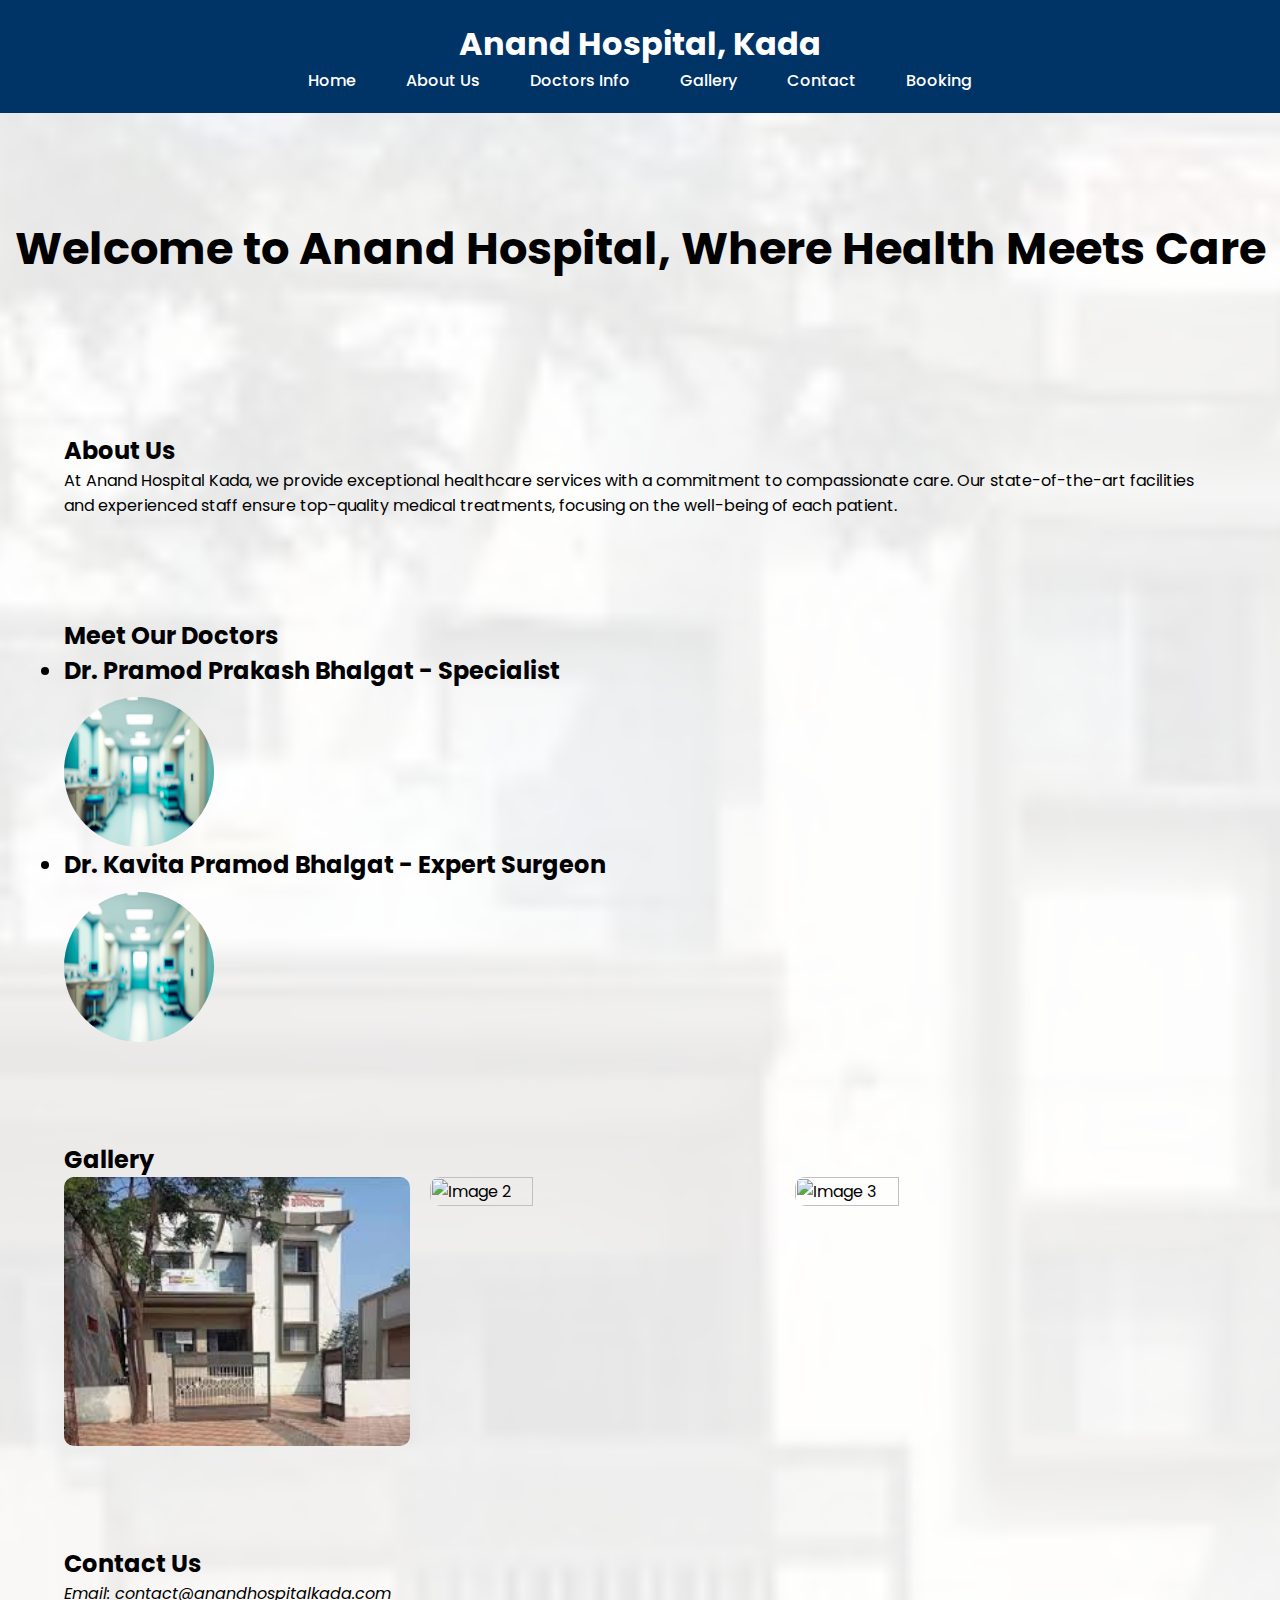
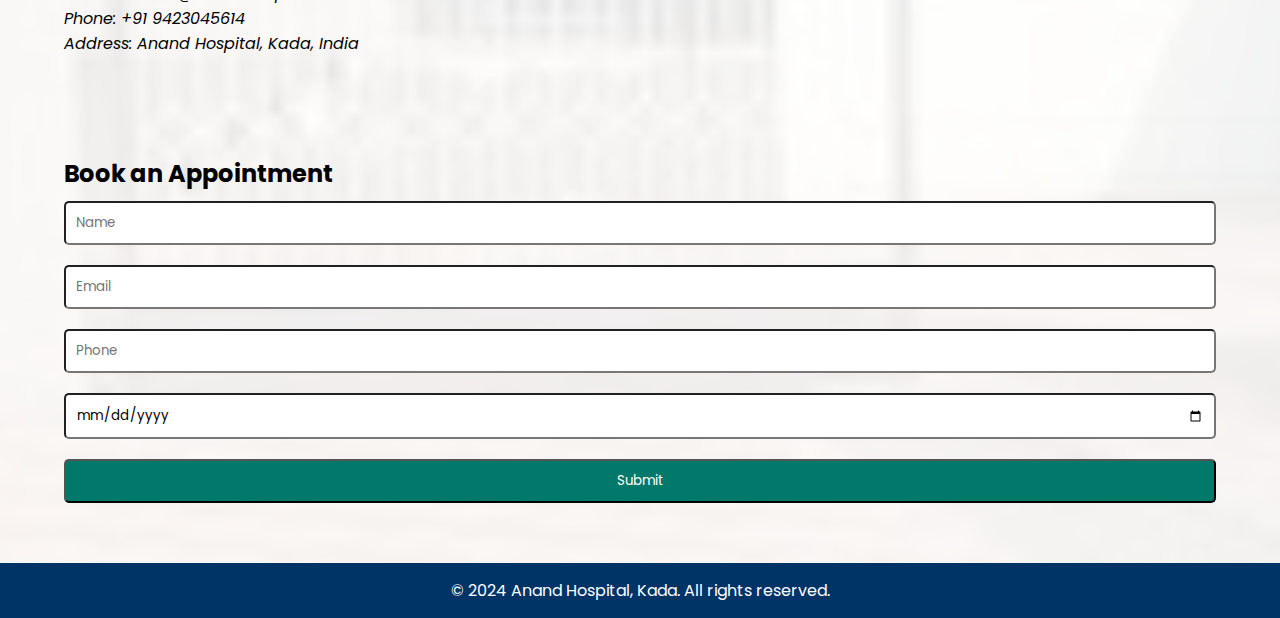
==== anand hp 6.html @ af8239f6 "Create anand hp 6.html" ====
<head>
    <meta charset="UTF-8">
    <meta name="viewport" content="width=device-width, initial-scale=1.0">
    <title>Anand Hospital, Kada</title>
    <link rel="preconnect" href="https://fonts.googleapis.com">
    <link rel="preconnect" href="https://fonts.gstatic.com" crossorigin>
    <link href="https://fonts.googleapis.com/css2?family=Poppins:wght@300;500;700&display=swap" rel="stylesheet">
    
    <style>
        * {
            margin: 0;
            padding: 0;
            box-sizing: border-box;
            font-family: 'Poppins', sans-serif;
        }

        body {
            background: url('[data-uri]') no-repeat center center/cover;
            color: black;
        }

        .container {
            width: 90%;
            max-width: 1200px;
            margin: 0 auto;
        }

        header {
            background: #003366;
            color: #fff;
            padding: 20px 0;
            text-align: center;
            position: sticky;
            top: 0;
            z-index: 1000;
        }

        nav ul {
            list-style: none;
            display: flex;
            justify-content: center;
            gap: 20px;
        }

        nav ul li a {
            color: #fff;
            text-decoration: none;
            padding: 5px 15px;
            font-weight: 500;
        }

        .hero {
            height: 30vh;
            display: flex;
            align-items: center;
            justify-content: center;
            color: black;
            text-align: center;
        }

        .hero h2 {
            font-size: 2.8em;
            animation: slideText 10s linear infinite;
        }

        @keyframes slideText {
            0% { transform: translateX(100%); }
            100% { transform: translateX(-100%); }
        }

        section {
            padding: 50px 0;
            background: rgba(255, 255, 255, 0.9);
        }

        .gallery {
            display: flex;
            gap: 20px;
            overflow: hidden;
        }

        .gallery img {
            width: 30%;
            border-radius: 10px;
            transition: transform 0.5s;
        }

        .gallery img:hover {
            transform: scale(1.05);
        }

        .appointment-form input,
        .appointment-form button {
            width: 100%;
            padding: 10px;
            margin: 10px 0;
            border-radius: 5px;
        }

        .appointment-form button {
            background: #00796b;
            color: #fff;
        }

        footer {
            background: #003366;
            color: #fff;
            text-align: center;
            padding: 15px 0;
        }
    </style>
</head>
<body>
    <header>
        <h1>Anand Hospital, Kada</h1>
        <nav>
            <ul>
                <li><a href="#home">Home</a></li>
                <li><a href="#about">About Us</a></li>
                <li><a href="#doctors">Doctors Info</a></li>
                <li><a href="#gallery">Gallery</a></li>
                <li><a href="#contact">Contact</a></li>
                <li><a href="#booking">Booking</a></li>
            </ul>
        </nav>
    </header>

    <section id="home" class="hero">
        <h2>Welcome to Anand Hospital, Where Health Meets Care</h2>
    </section>

    <section id="about">
        <div class="container">
            <h2>About Us</h2>
            <p>At Anand Hospital Kada, we provide exceptional healthcare services with a commitment to compassionate care. 
               Our state-of-the-art facilities and experienced staff ensure top-quality medical treatments, focusing on the 
               well-being of each patient.</p>
        </div>
    </section>

    <section id="doctors">
        <div class="container">
            <h2>Meet Our Doctors</h2>
            <ul>
                <h2><li>Dr. Pramod Prakash Bhalgat - Specialist</li>
                <img src="hospital-hero.jpg" alt="Dr. Pramod Prakash Bhalgat - Specialist" style="width: 150px; height: 150px; border-radius: 50%; margin-top: 9px;">
                <li>Dr. Kavita Pramod Bhalgat - Expert Surgeon</li><h2>
                <img src="hospital-hero.jpg" alt="Dr.2" style="width: 150px; height: 150px; border-radius: 50%; margin-top: 10px;">
            </ul>
        </div>
    </section>

    <section id="gallery">
        <div class="container">
            <h2>Gallery</h2>
            <div class="gallery">
                <img src="[data-uri]" alt="Image 1">
                <img src="https://source.unsplash.com/300x200/?doctor" alt="Image 2">
                <img src="https://source.unsplash.com/300x200/?clinic" alt="Image 3">
            </div>
        </div>
    </section>

    <section id="contact">
        <div class="container">
            <h2>Contact Us</h2>
            <address>
                <p>Email: contact@anandhospitalkada.com</p>
                <p>Phone: +91 9423045614</p>
                <p>Address: Anand Hospital, Kada, India</p>
            </address>
        </div>
    </section>

    <section id="booking">
        <div class="container appointment-form">
            <h2>Book an Appointment</h2>
            <form>
                <input type="text" placeholder="Name" required>
                <input type="email" placeholder="Email" required>
                <input type="tel" placeholder="Phone" required>
                <input type="date" required>
                <button type="submit">Submit</button>
            </form>
        </div>
    </section>

    <footer>
        <p>&copy; 2024 Anand Hospital, Kada. All rights reserved.</p>
    </footer>
</body>
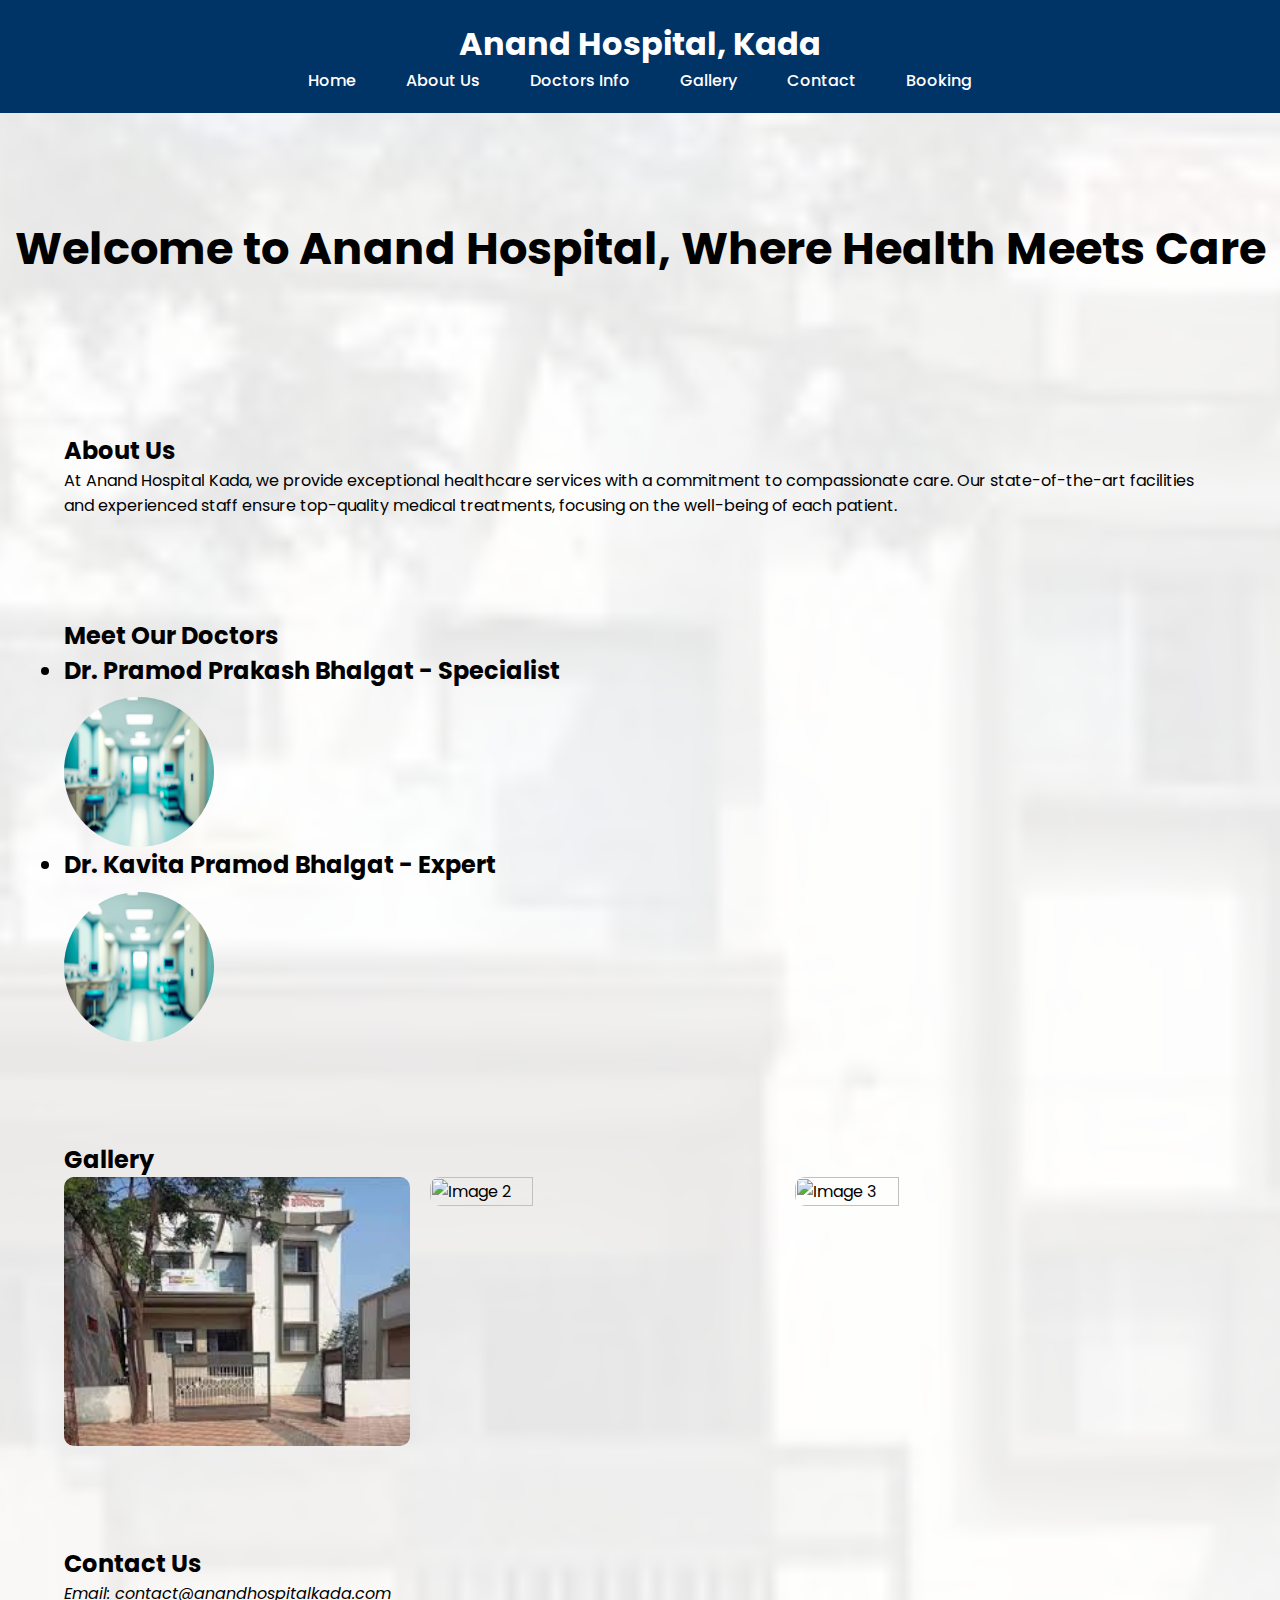
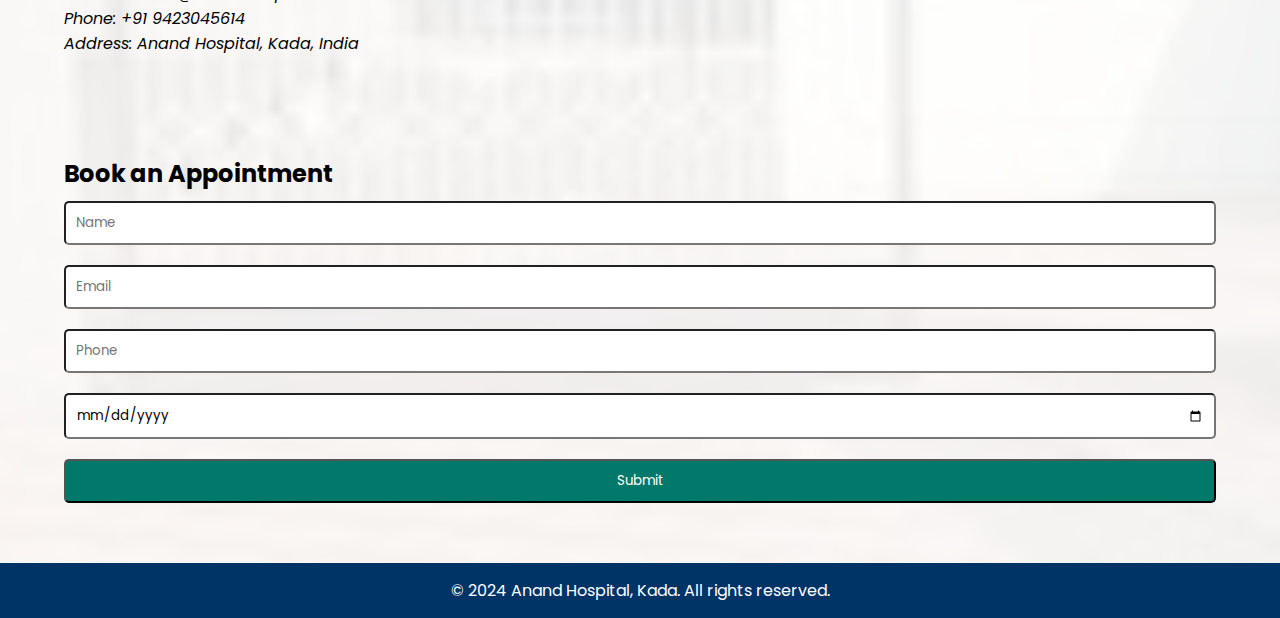
==== commit ab1ba628: "Update anand hp 6.html" ====
--- a/anand hp 6.html
+++ b/anand hp 6.html
@@ -144,7 +144,7 @@
             <ul>
                 <h2><li>Dr. Pramod Prakash Bhalgat - Specialist</li>
                 <img src="hospital-hero.jpg" alt="Dr. Pramod Prakash Bhalgat - Specialist" style="width: 150px; height: 150px; border-radius: 50%; margin-top: 9px;">
-                <li>Dr. Kavita Pramod Bhalgat - Expert Surgeon</li><h2>
+                <li>Dr. Kavita Pramod Bhalgat - Expert </li><h2>
                 <img src="hospital-hero.jpg" alt="Dr.2" style="width: 150px; height: 150px; border-radius: 50%; margin-top: 10px;">
             </ul>
         </div>
@@ -188,4 +188,21 @@
     <footer>
         <p>&copy; 2024 Anand Hospital, Kada. All rights reserved.</p>
     </footer>
+
+    <script>
+        (function(){
+            emailjs.init("KaoDdcp5oCbvHac0B"); // Replace with your EmailJS user ID
+        })();
+
+        document.getElementById("appointment-form").addEventListener("submit", function(event) {
+            event.preventDefault();
+
+            emailjs.sendForm("service_hp23", "template_hp23", this)
+                .then(function() {
+                    document.getElementById("confirmation-message").style.display = "block";
+                    document.getElementById("appointment-form").reset();
+                }, function(error) {
+                    console.error("Failed to send appointment request:", error);
+                });
+        });
 </body>
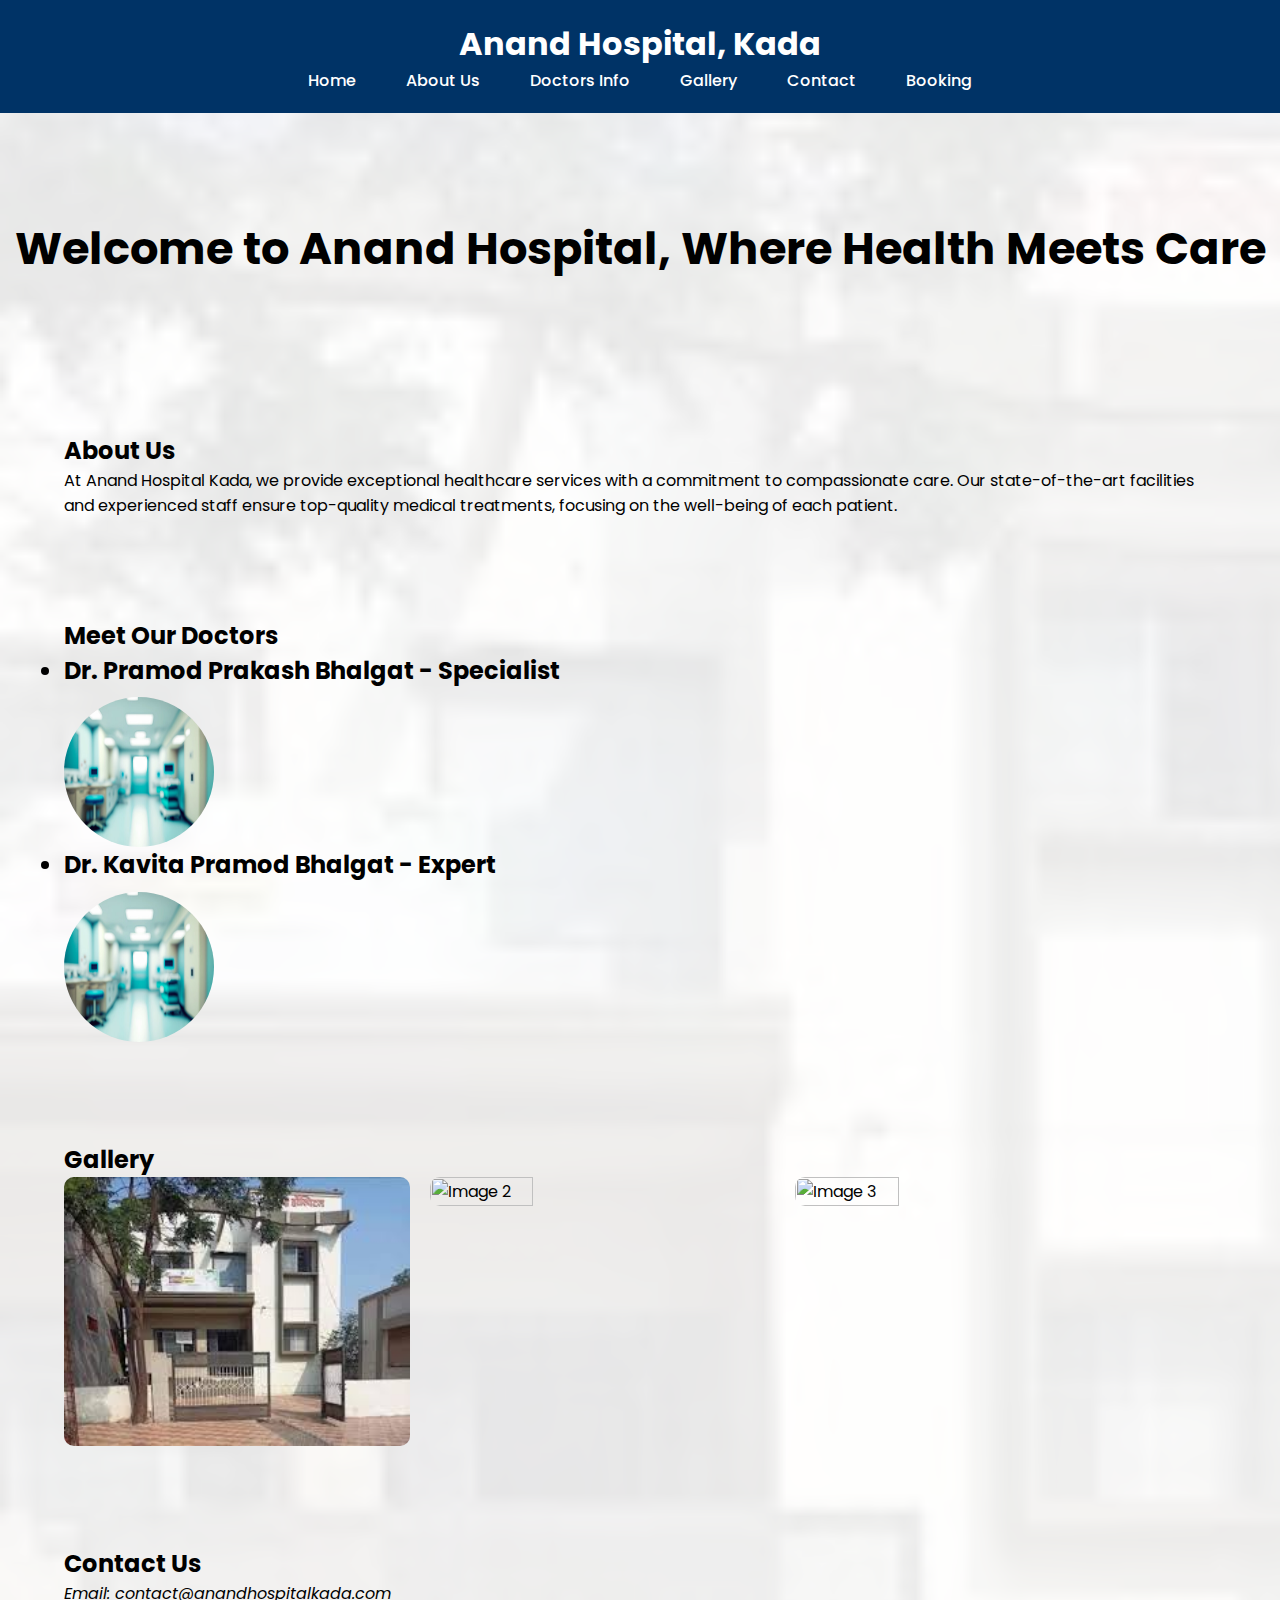
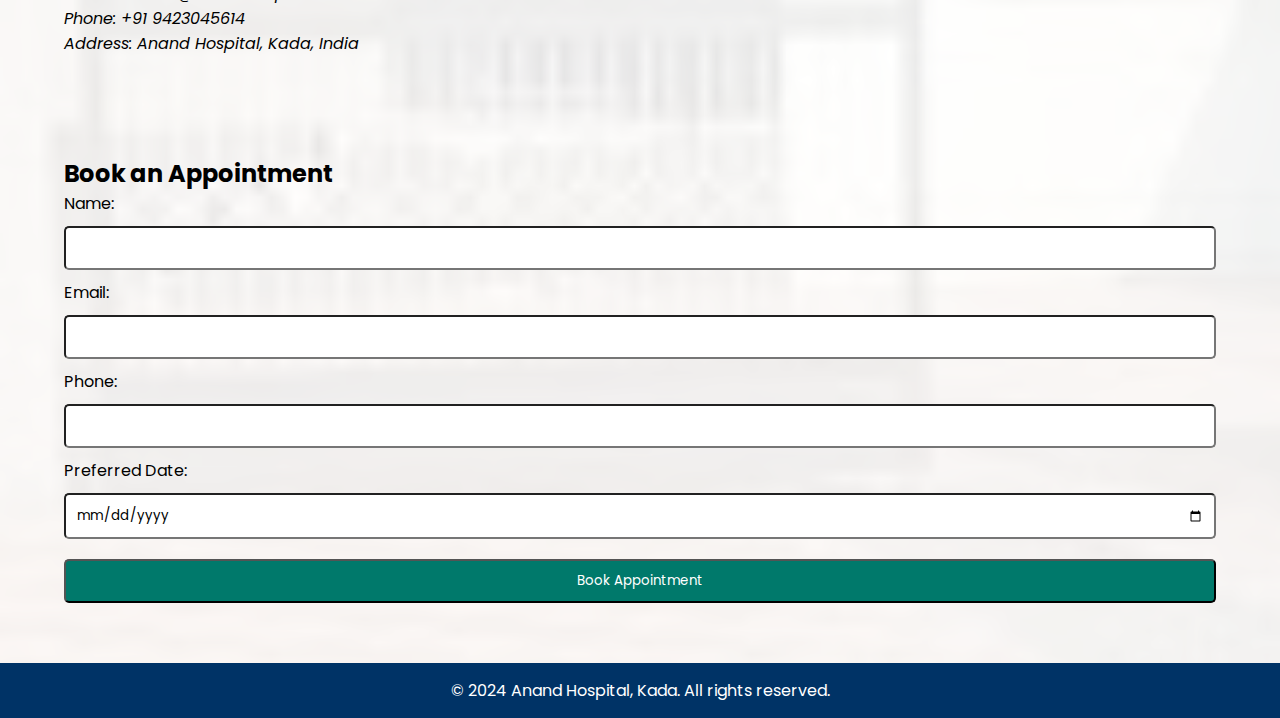
==== commit c5544768: "Update anand hp 6.html" ====
--- a/anand hp 6.html
+++ b/anand hp 6.html
@@ -143,7 +143,7 @@
             <h2>Meet Our Doctors</h2>
             <ul>
                 <h2><li>Dr. Pramod Prakash Bhalgat - Specialist</li>
-                <img src="hospital-hero.jpg" alt="Dr. Pramod Prakash Bhalgat - Specialist" style="width: 150px; height: 150px; border-radius: 50%; margin-top: 9px;">
+                <img src="hospital-hero.jpg" alt="Dr. Pramod Prakash Bhalgat - SpecialistS" style="width: 150px; height: 150px; border-radius: 50%; margin-top: 9px;">
                 <li>Dr. Kavita Pramod Bhalgat - Expert </li><h2>
                 <img src="hospital-hero.jpg" alt="Dr.2" style="width: 150px; height: 150px; border-radius: 50%; margin-top: 10px;">
             </ul>
@@ -172,16 +172,26 @@
         </div>
     </section>
 
-    <section id="booking">
+    <!-- Appointment Booking Section -->
+    <section id="appointment">
         <div class="container appointment-form">
             <h2>Book an Appointment</h2>
-            <form>
-                <input type="text" placeholder="Name" required>
-                <input type="email" placeholder="Email" required>
-                <input type="tel" placeholder="Phone" required>
-                <input type="date" required>
-                <button type="submit">Submit</button>
+            <form id="appointment-form">
+                <label for="name">Name:</label>
+                <input type="text" id="name" name="name" required>
+
+                <label for="email">Email:</label>
+                <input type="email" id="email" name="email" required>
+
+                <label for="phone">Phone:</label>
+                <input type="tel" id="phone" name="phone" required>
+
+                <label for="date">Preferred Date:</label>
+                <input type="date" id="date" name="date" required>
+
+                <button type="submit">Book Appointment</button>
             </form>
+            <div id="confirmation-message" style="display: none;">Thank you! Your appointment request has been submitted.</div>
         </div>
     </section>
 
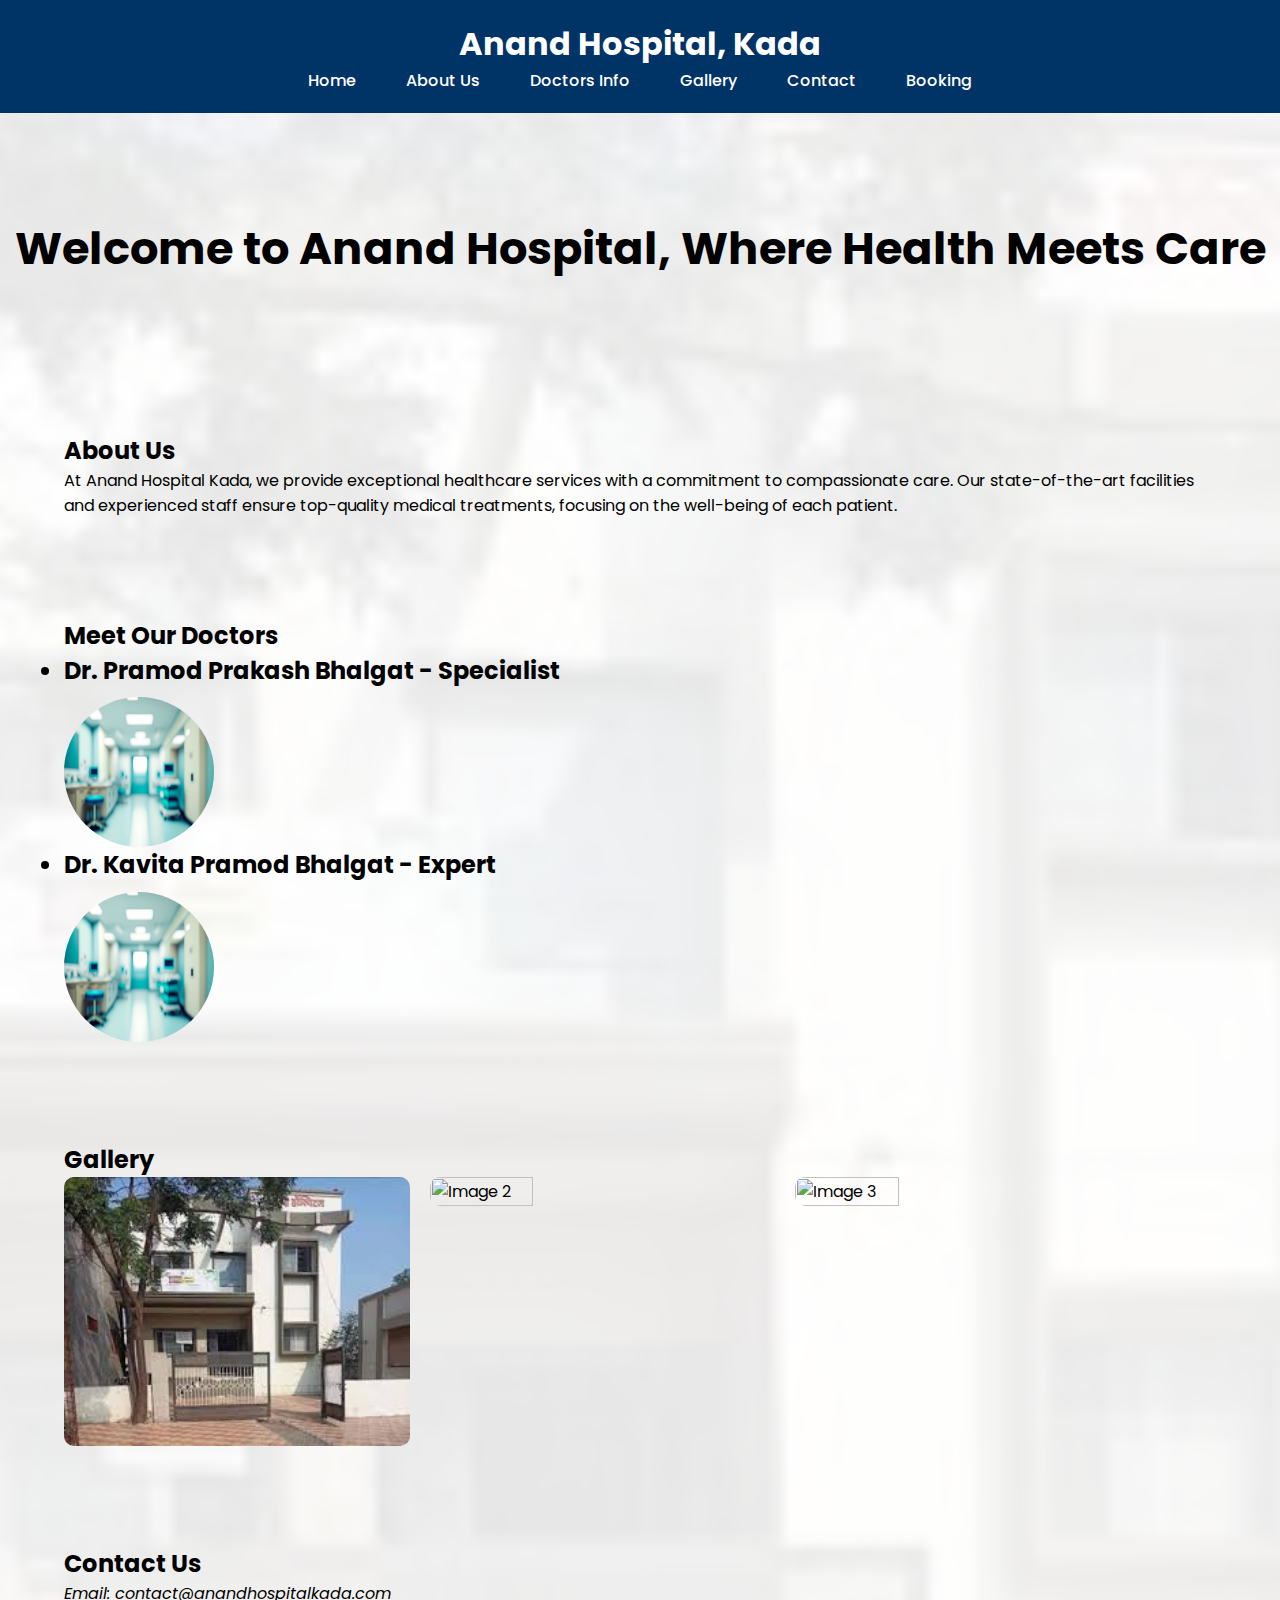
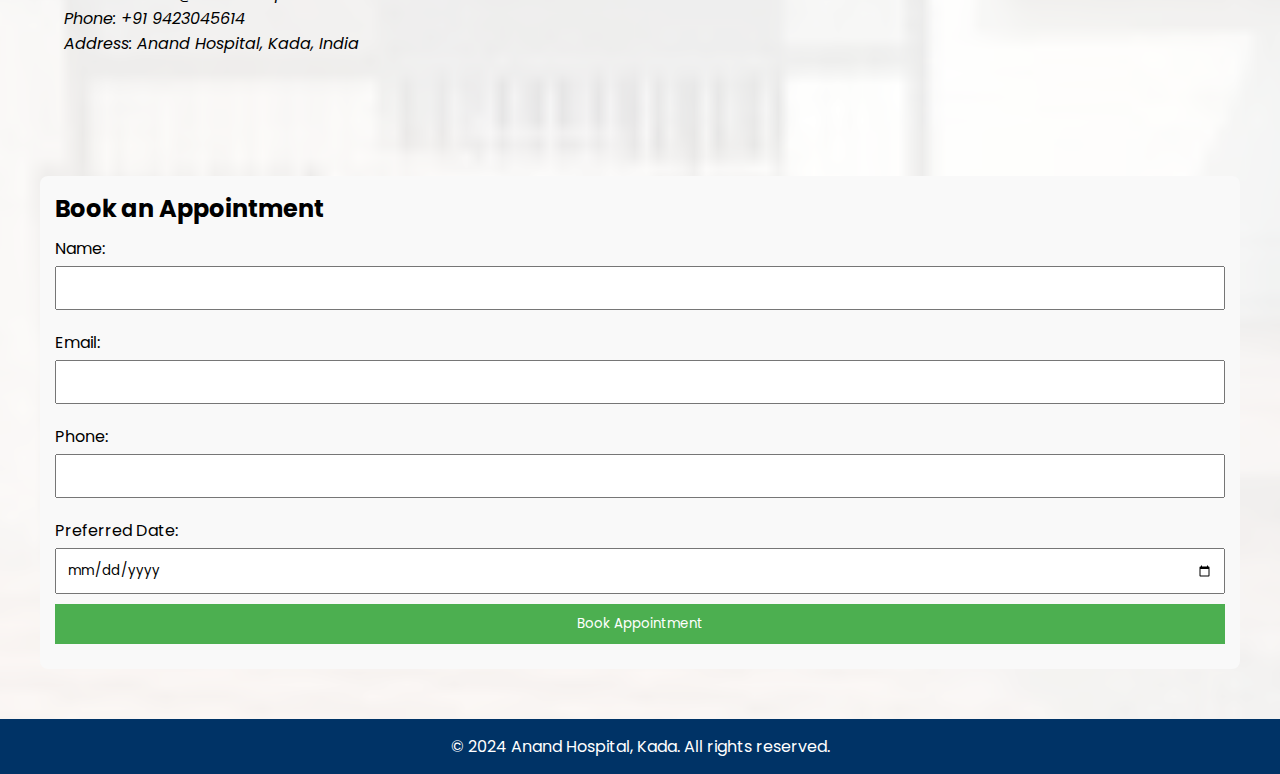
==== commit 3ac0296d: "Update anand hp 6.html" ====
--- a/anand hp 6.html
+++ b/anand hp 6.html
@@ -89,17 +89,35 @@
             transform: scale(1.05);
         }
 
-        .appointment-form input,
-        .appointment-form button {
+                /* Appointment Booking Styles */
+        .appointment-form {
+            margin-top: 20px;
+            padding: 15px;
+            background-color: #f9f9f9;
+            border-radius: 8px;
+            width: 100%;
+        }
+
+        .appointment-form label {
+            display: block;
+            margin: 10px 0 5px;
+        }
+
+        .appointment-form input, .appointment-form button {
             width: 100%;
             padding: 10px;
-            margin: 10px 0;
-            border-radius: 5px;
+            margin-bottom: 10px;
         }
 
         .appointment-form button {
-            background: #00796b;
-            color: #fff;
+            background-color: #4CAF50;
+            color: white;
+            border: none;
+            cursor: pointer;
+        }
+
+        .appointment-form button:hover {
+            background-color: #45a049;
         }
 
         footer {
